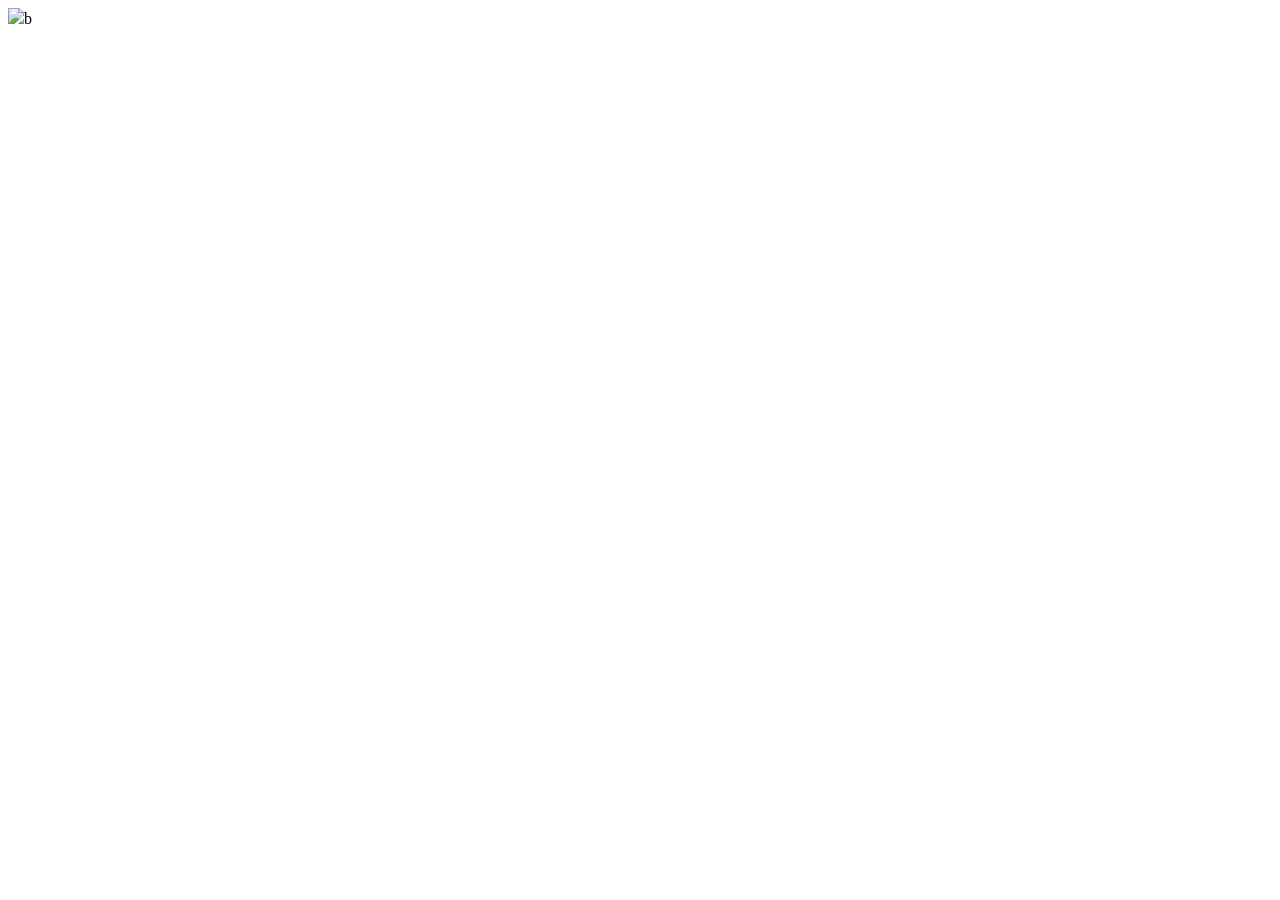
==== index1.html @ 962cf876 "Rename pro.html to index1.html" ====
<!DOCTYPE html>
 <html lang="en">
 <head>
    <meta charset="UTF-8">
    <meta name="viewport" content="width=device-width, initial-scale=                        
    <title>Document</title>
 </head>
 <body>
    <div class="card">
        <div class="card-image">
            <img src="images/ai.png">b
            <div class="text">
                <h1></h1> 
            </div>
            
   
        </div>
    </div>
 </body>
 </html>
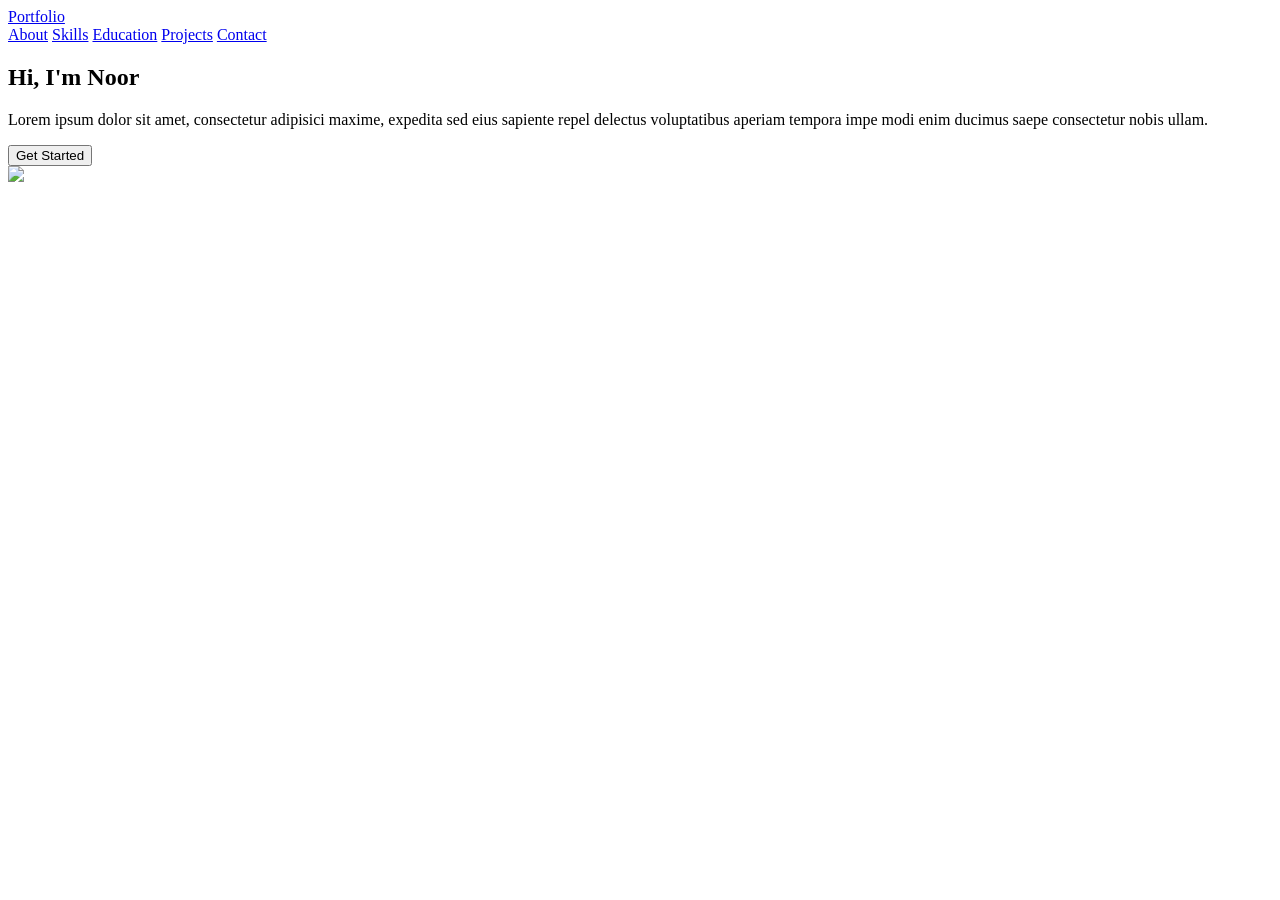
==== commit 351a7278: "fix error Updated the HTML structure to include a header, navigation, and social icons. Added extern" ====
--- a/index1.html
+++ b/index1.html
@@ -1,21 +1,43 @@
  <!DOCTYPE html>
- <html lang="en">
- <head>
-    <meta charset="UTF-8">
-    <meta name="viewport" content="width=device-width, initial-scale=                        
-    <title>Document</title>
- </head>
- <body>
-    <div class="card">
-        <div class="card-image">
-            <img src="images/ai.png">b
-            <div class="text">
-                <h1></h1> 
-            </div>
-            
-   
-        </div>
+<html lang="en">
+<head>
+  <meta charset="UTF-8">
+  <meta name="viewport" content="width=device-width, initial-scale=1.0">
+  <link rel="stylesheet" href="style1.CSS">
+ <link rel="stylesheet" href="https://cdnjs.cloudflare.com/ajax/libs/font-awesome/7.0.1/css/all.min.css" integrity="sha512-2SwdPD6INVrV/lHTZbO2nodKhrnDdJK9/kg2XD1r9uGqPo1cUbujc+IYdlYdEErWNu69gVcYgdxlmVmzTWnetw==" crossorigin="anonymous" referrerpolicy="no-referrer" />
+  <title>Document</title>
+</head>
+<body>
+  <header>
+    <a href="#" class="logo">Portfolio</a>
+    <nav>
+      <a href="#" class="active">About</a>
+      <a href="#">Skills</a>                                                                                  
+      <a href="#">Education</a>
+      <a href="#">Projects</a>
+      <a href="#">Contact</a>
+    </nav>
+  </header>
+  <section class="home">
+  <div class="home-content">
+      <h1> Hi, I'm <span> Noor</span></h1>
+      <p>Lorem ipsum dolor sit amet, consectetur adipisici maxime, expedita sed eius sapiente repel delectus voluptatibus  aperiam tempora impe  modi enim ducimus saepe consectetur nobis ullam.</p>
+      <div class="social-icons">
+<a href="#"><i class="fa-brands fa-linkedin"></i></a>
+<a href="#"><i class="fa-brands fa-github"></i></a>
+<a href="#"><i class="fa-brands fa-facebook"></i></a>
+<a href="#"><i class="fa-brands fa-twitter"></i></a>
+</div>
+<button class="button button 1">Get Started</button>
+    
     </div>
- </body>
- </html>
+   <div class="home-image">
+    <img src="images/image copy 4.png">    
+   </div>
+
+ </section>
+</body>
+
+</html>                               
+     
  
